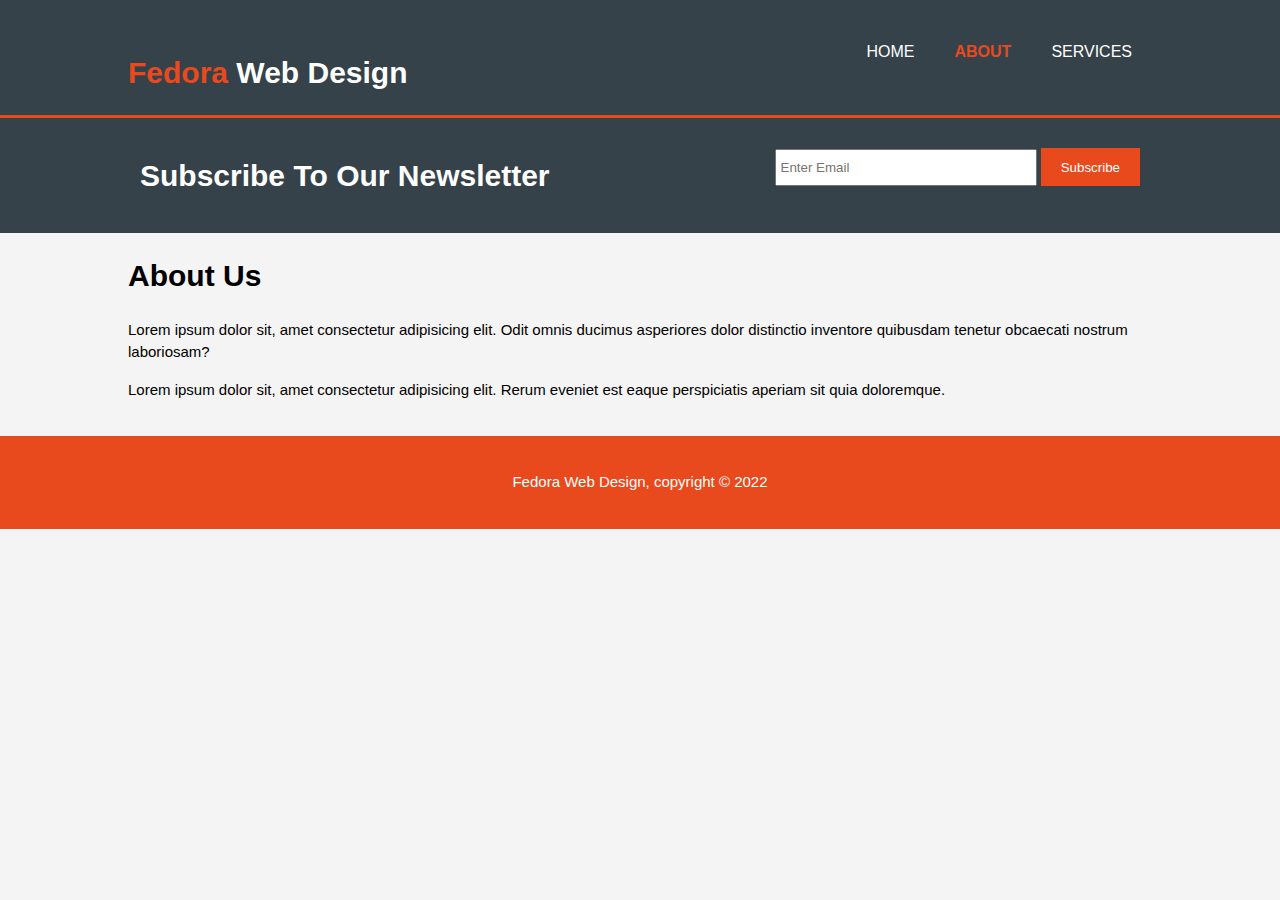
==== about.html @ cf3897df "added to html" ====
<!DOCTYPE html>
<html lang="en">
<head>
    <meta charset="UTF-8">
    <meta http-equiv="X-UA-Compatible" content="IE=edge">
    <meta name="viewport" content="width=device-width, initial-scale=1.0">
    <meta name="author" content="Fedora">
    <link rel="stylesheet" href="style.css">
    <title>Fedora web design | About</title>
</head>
<body>
   <header>
    <div class="container">
        <div id="branding">
            <h1><span class='highlight'>Fedora</span> Web Design</h1>
        </div>
        <nav>
            <ul>
                <li><a href="index.html">Home</a></li>
                <li class="current"><a href="about.html">About</a></li>
                <li><a href="services.html">Services</a></li>
            </ul>
        </nav>
    </div>
   </header> 

  

   <section id="newsletter">
    <div class="container">
        <h1>Subscribe To Our Newsletter</h1>
        <form>
            <input type="email" placeholder="Enter Email">
            <button type="submit" class="button-1">Subscribe</button>
        </form>

    </div>
   </section>

   <section id="main">
    <div class="container">
      <article id="main-col">
        <h1 class="page-title">About Us
        </h1>
        <p>Lorem ipsum dolor sit, amet consectetur adipisicing elit. Odit omnis ducimus asperiores dolor distinctio inventore quibusdam tenetur obcaecati nostrum laboriosam?</p>
        <p>Lorem ipsum dolor sit, amet consectetur adipisicing elit. Rerum eveniet est eaque perspiciatis aperiam sit quia doloremque.</p>  
    </article>  
       
    </div>
   </section>
   <footer>
    <p>Fedora Web Design, copyright &copy; 2022</p>
   </footer>
</body>
</html>
---- style.css ----
body {
    font-family: Arial, Helvetica, sans-serif;
    font-size: 15px;
    line-height: 1.5;
    font: 15px/1.5 Arial, Helvetica, sans-serif;
    margin: 0;
    background-color: #f4f4f4;

}
/*global*/

.container {
    width: 80%;
    margin: auto;
    overflow: hidden;
}

ul {
    padding: 0;
    margin: 0;

}

.button-1 {
    height: 38px;
    background: #e8491d;
    border: 0;
    padding-left: 20px;
    padding-right: 20px;
    color: #fff;
}


/*header*/

header {
    background: #35424a;
    color: #fff;
    padding-top: 30px;
    min-height: 70px;
    border-bottom: #e8491d 3px solid;
}

header a {
    color: #fff;   
    text-decoration: none;
    text-transform: uppercase;
    font-size: 16px;
}


header li {
    float: left;
    display: inline;
    padding:0 20px 0 20px;
}

header #branding {
    float: left;
}

header #branding {
    margin: 0;
}

header nav {
    float: right;
    margin-top: 10px;
}

header .highlight,
header .current a {
    color: #e8491d;
    font-weight: bold;
}

header a:hover {
    color: #ccc;
    font-weight: bold;
}
/*showcase*/

#showcase {
    min-height: 400px;
    width: 100%;
    background: url(img/showcase.jpg) repeat;
    text-align: center;
    color: #e8491d;
}

#showcase h1 {
    margin-top: 100px;
    font-size: 55px;
    margin-bottom: 10px;
}

#showcase p {
    font-size: 20px;
}

#newsletter {
    padding: 15px;
    color: #fff;
    background: #35424a;
}

#newsletter h1 {
    float: left;
}

#newsletter form {
    float: right;
    margin-top: 15px;
}

#newsletter input[type="email"]{
    padding: 4px;
    height: 25px;
    width: 250px;
}


/*Boxes*/

#boxes {
    margin-top: 20px;
}

#boxes .box {
    float: left;
    text-align: center;
    width: 30%;
    padding: 10px;
}

#boxes .box img {
    width: 150px;
}

footer {
    padding: 20px;
    margin-top: 20px;
    color: #fff;
    background-color: #e8491d;
    text-align: center;
}
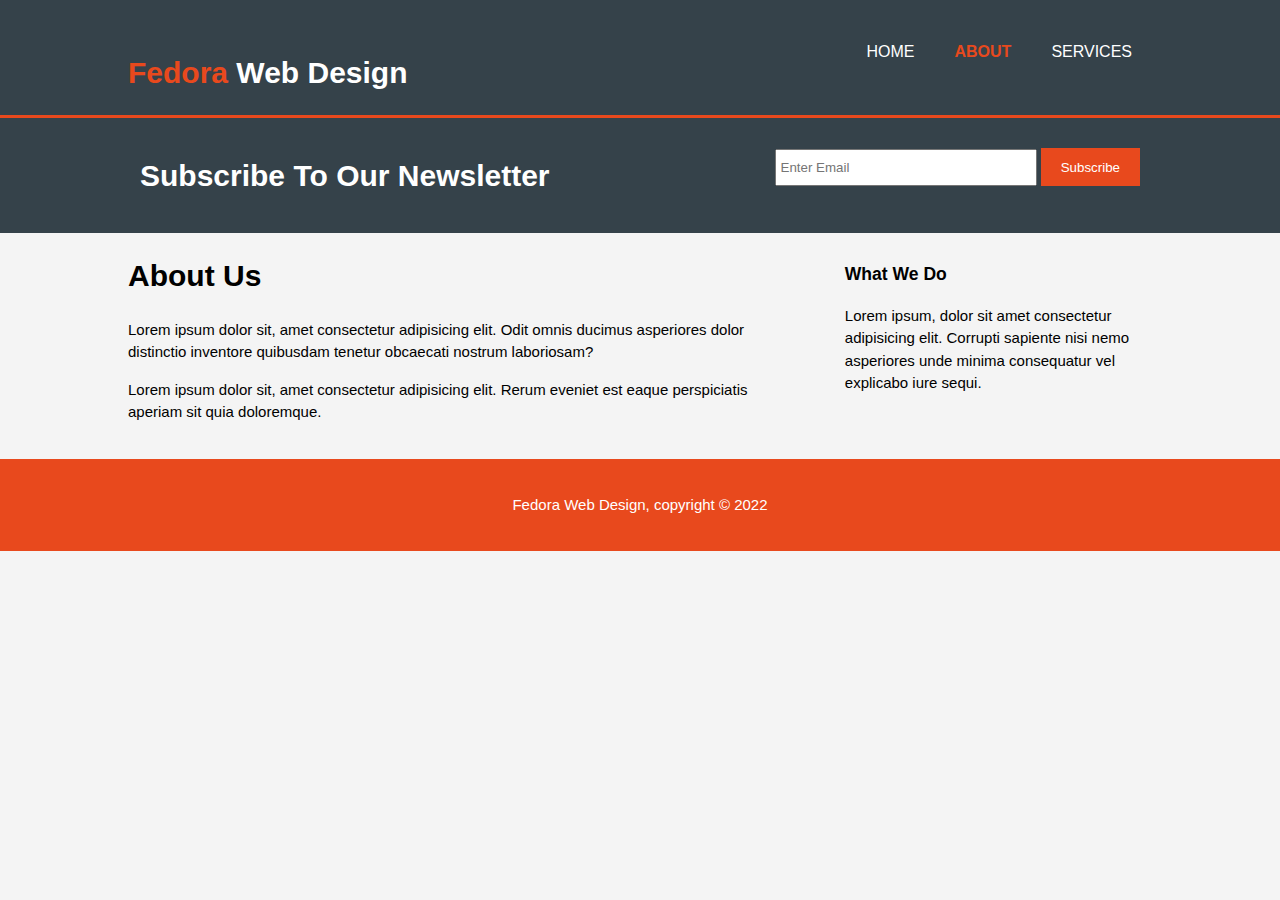
==== commit b0109cce: "added css" ====
--- a/about.html
+++ b/about.html
@@ -44,7 +44,11 @@
         </h1>
         <p>Lorem ipsum dolor sit, amet consectetur adipisicing elit. Odit omnis ducimus asperiores dolor distinctio inventore quibusdam tenetur obcaecati nostrum laboriosam?</p>
         <p>Lorem ipsum dolor sit, amet consectetur adipisicing elit. Rerum eveniet est eaque perspiciatis aperiam sit quia doloremque.</p>  
-    </article>  
+    </article>
+    <aside id="sidebar">
+        <h3>What We Do</h3>
+        <p>Lorem ipsum, dolor sit amet consectetur adipisicing elit. Corrupti sapiente nisi nemo asperiores unde minima consequatur vel explicabo iure sequi.</p>
+    </aside>
        
     </div>
    </section>
--- a/style.css
+++ b/style.css
@@ -136,6 +136,20 @@
 #boxes .box img {
     width: 150px;
 }
+/* side bar*/
+
+aside#sidebar {
+    float: right;
+    width: 30%;
+    margin-top: 10px;
+}
+
+/* Main-col*/
+
+article#main-col {
+    float: left;
+    width: 65%;
+}
 
 footer {
     padding: 20px;
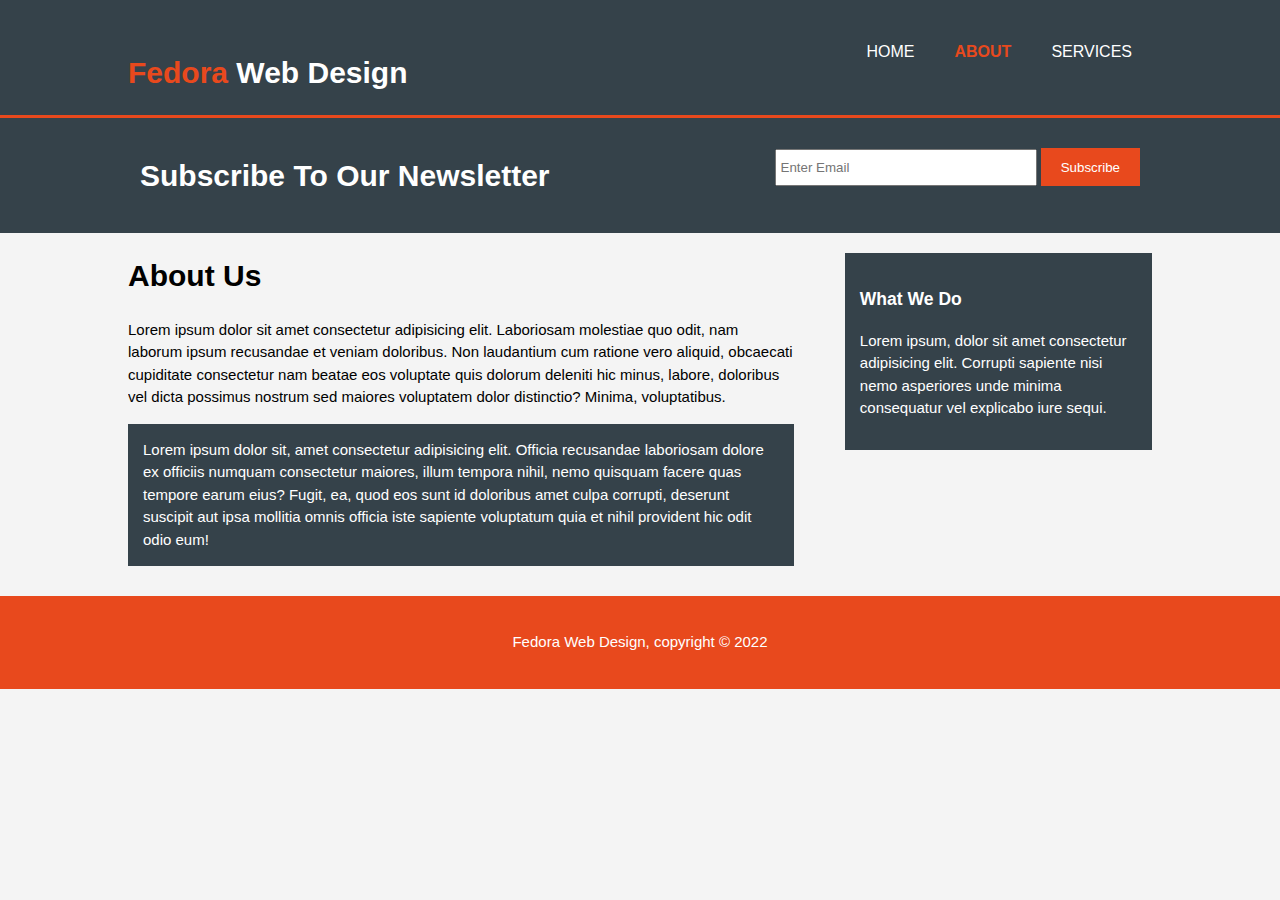
==== commit 92d21660: "added css property" ====
--- a/about.html
+++ b/about.html
@@ -42,12 +42,14 @@
       <article id="main-col">
         <h1 class="page-title">About Us
         </h1>
-        <p>Lorem ipsum dolor sit, amet consectetur adipisicing elit. Odit omnis ducimus asperiores dolor distinctio inventore quibusdam tenetur obcaecati nostrum laboriosam?</p>
-        <p>Lorem ipsum dolor sit, amet consectetur adipisicing elit. Rerum eveniet est eaque perspiciatis aperiam sit quia doloremque.</p>  
+        <p>Lorem ipsum dolor sit amet consectetur adipisicing elit. Laboriosam molestiae quo odit, nam laborum ipsum recusandae et veniam doloribus. Non laudantium cum ratione vero aliquid, obcaecati cupiditate consectetur nam beatae eos voluptate quis dolorum deleniti hic minus, labore, doloribus vel dicta possimus nostrum sed maiores voluptatem dolor distinctio? Minima, voluptatibus.</p>
+        <p class="dark">Lorem ipsum dolor sit, amet consectetur adipisicing elit. Officia recusandae laboriosam dolore ex officiis numquam consectetur maiores, illum tempora nihil, nemo quisquam facere quas tempore earum eius? Fugit, ea, quod eos sunt id doloribus amet culpa corrupti, deserunt suscipit aut ipsa mollitia omnis officia iste sapiente voluptatum quia et nihil provident hic odit odio eum!</p>  
     </article>
     <aside id="sidebar">
+        <div class="dark">
         <h3>What We Do</h3>
         <p>Lorem ipsum, dolor sit amet consectetur adipisicing elit. Corrupti sapiente nisi nemo asperiores unde minima consequatur vel explicabo iure sequi.</p>
+        </div>
     </aside>
        
     </div>
--- a/style.css
+++ b/style.css
@@ -30,6 +30,13 @@
     color: #fff;
 }
 
+.dark {
+    padding: 15px;
+    background: #35424a;
+    color: #fff;
+    margin-top: 10px;
+    margin-bottom: 10px;
+}
 
 /*header*/
 
